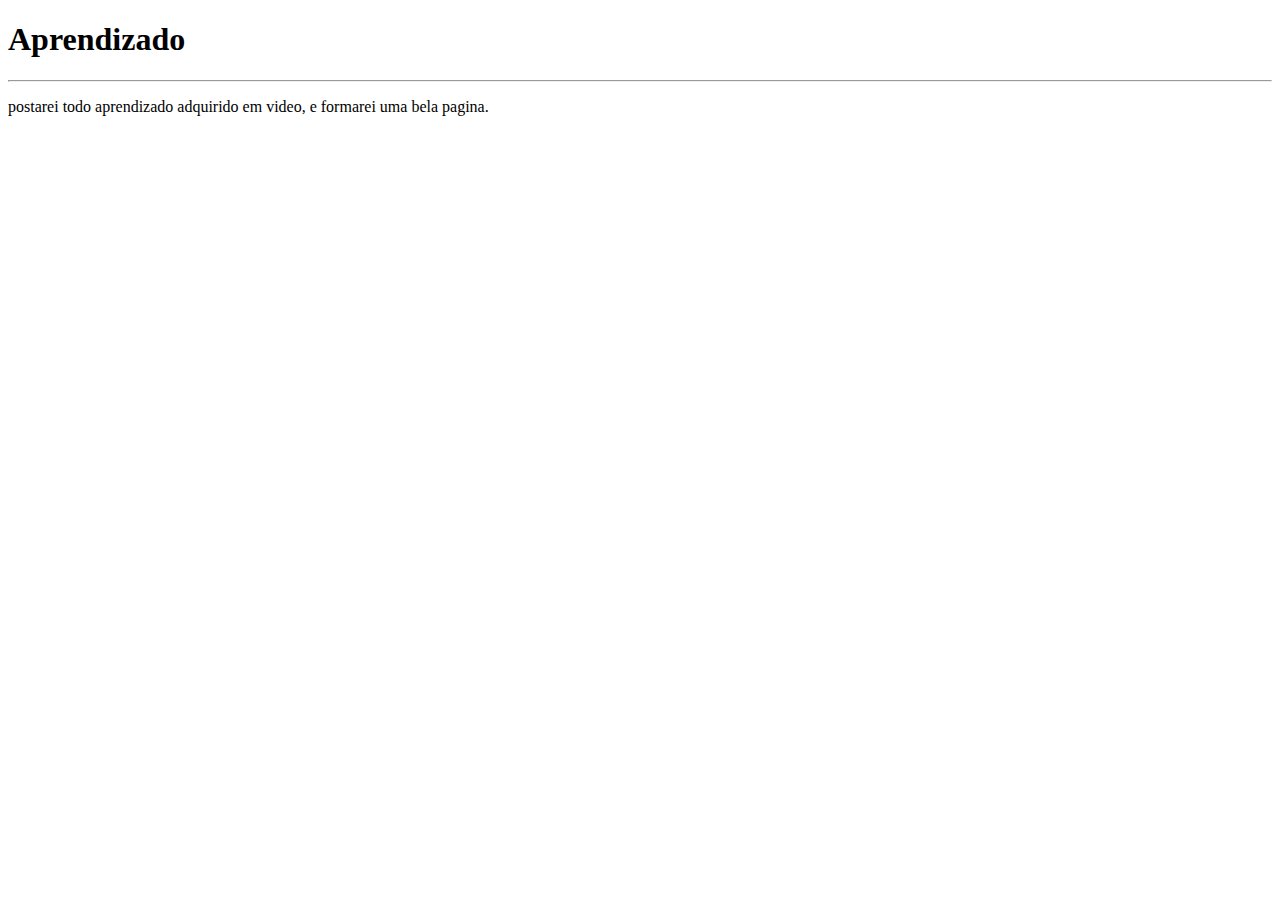
==== index.html @ c2bc7ee7 "favicon e texto" ====
<!DOCTYPE html>
<html lang="pt-br">
<head>
    <meta charset="UTF-8">
    <meta http-equiv="X-UA-Compatible" content="IE=edge">
    <meta name="viewport" content="width=device-width, initial-scale=1.0">
    <link rel="shortcut icon" href="favicons/teste.ico" type="image/x-icon">
    <title>meu projeto</title>
</head>
<body>
    <h1>Aprendizado</h1>
    <hr>
    <p>postarei todo aprendizado adquirido em video, e formarei uma bela pagina.</p>

</body>
</html>
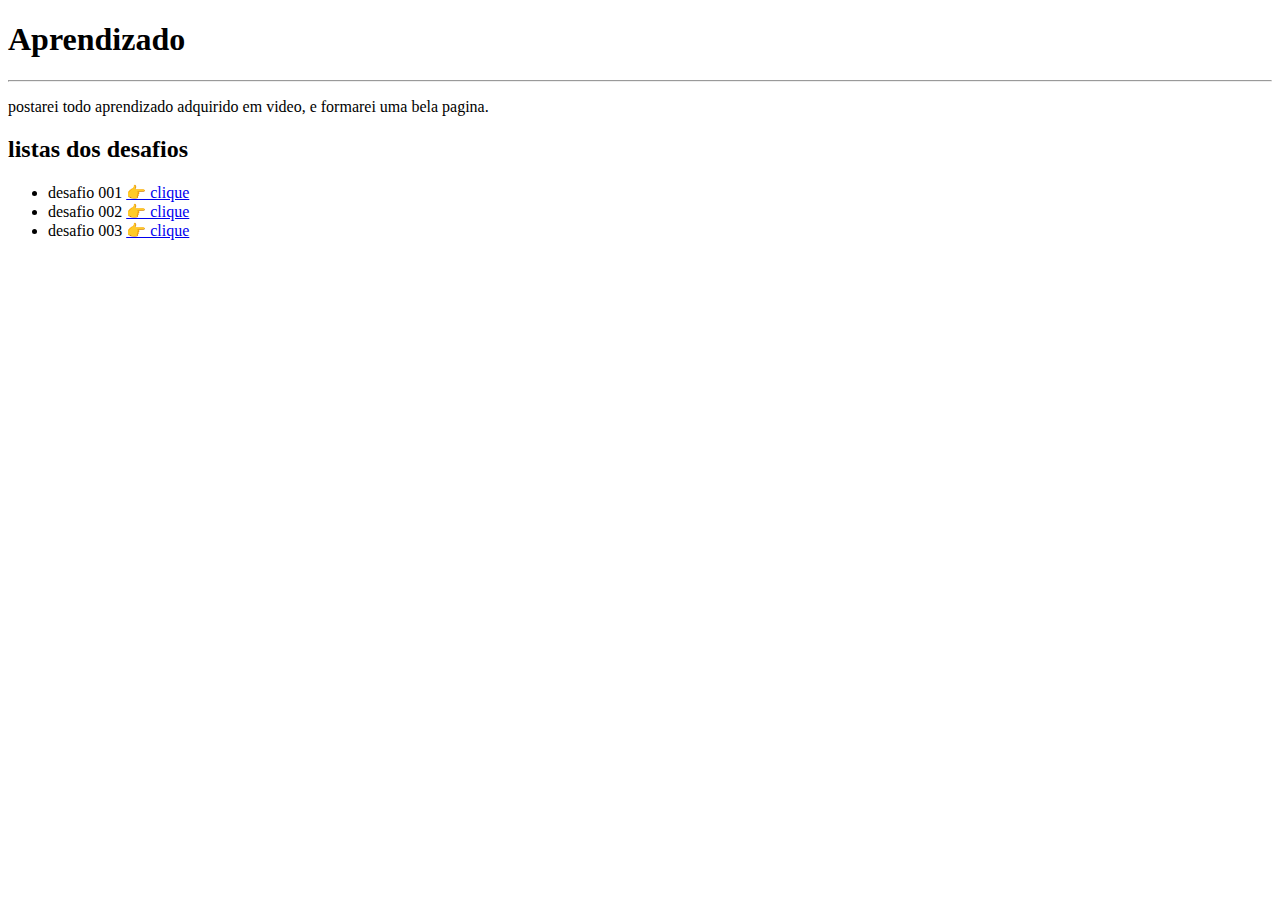
==== commit df98521f: "adição de novos desafios" ====
--- a/index.html
+++ b/index.html
@@ -11,6 +11,13 @@
     <h1>Aprendizado</h1>
     <hr>
     <p>postarei todo aprendizado adquirido em video, e formarei uma bela pagina.</p>
+    <h2>listas dos desafios</h2>
+    <ul>
+        <li>desafio 001 <a href="desafio001/index.html"> &#x1F449; clique</a></li>
+        <li>desafio 002 <a href="desafio002/index.html"> &#x1F449; clique</a></li>
+        <li>desafio 003 <a href="desafio003/index.html"> &#x1F449; clique</a></li>
+
+    </ul>
 
 </body>
 </html>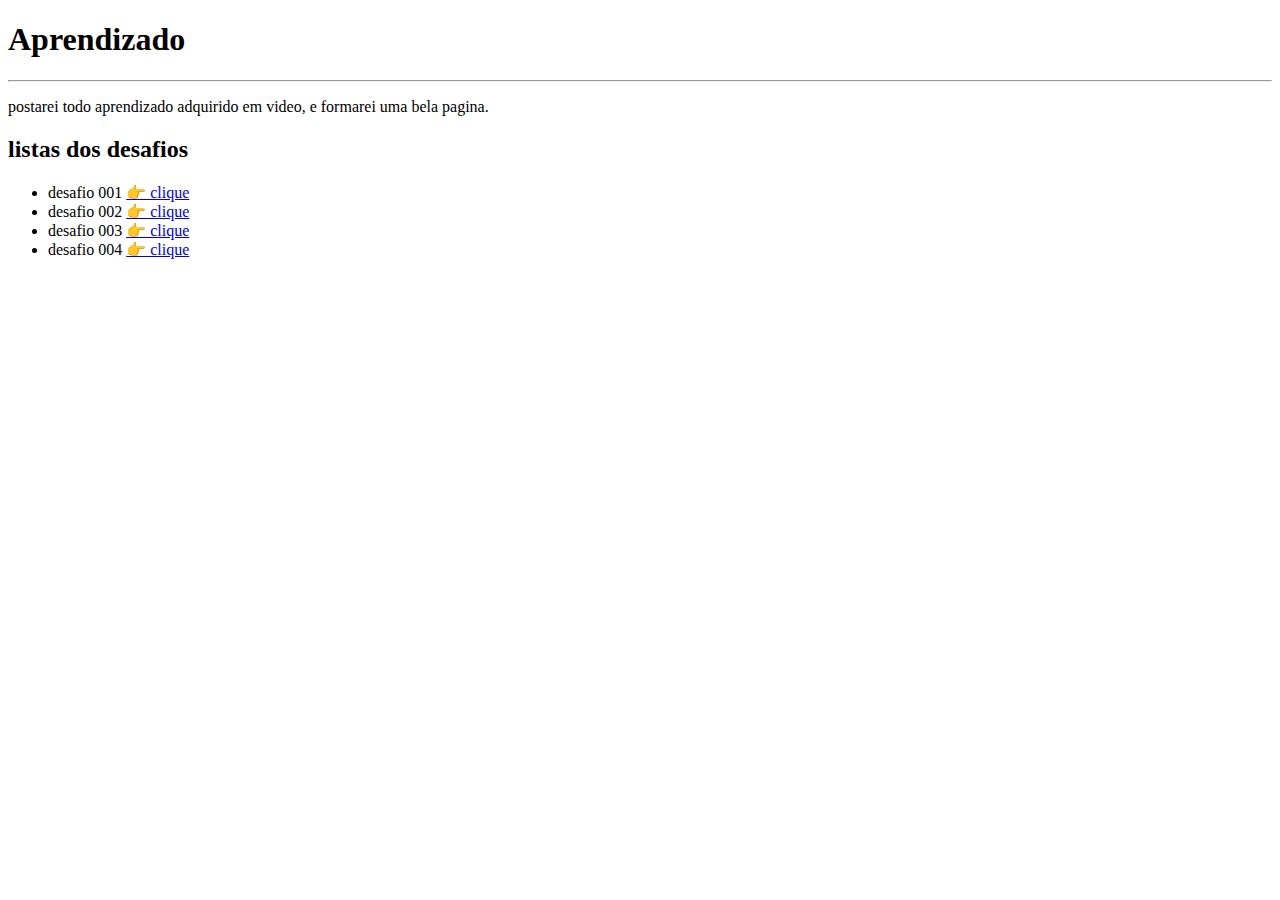
==== commit d73856e9: "adicionando novo desafio" ====
--- a/index.html
+++ b/index.html
@@ -12,11 +12,11 @@
     <hr>
     <p>postarei todo aprendizado adquirido em video, e formarei uma bela pagina.</p>
     <h2>listas dos desafios</h2>
-    <ul>
+    <ul type="disc">
         <li>desafio 001 <a href="desafio001/index.html"> &#x1F449; clique</a></li>
         <li>desafio 002 <a href="desafio002/index.html"> &#x1F449; clique</a></li>
         <li>desafio 003 <a href="desafio003/index.html"> &#x1F449; clique</a></li>
-
+        <li>desafio 004 <a href="desafio004/index.html"> &#x1F449; clique</a></li>
     </ul>
 
 </body>
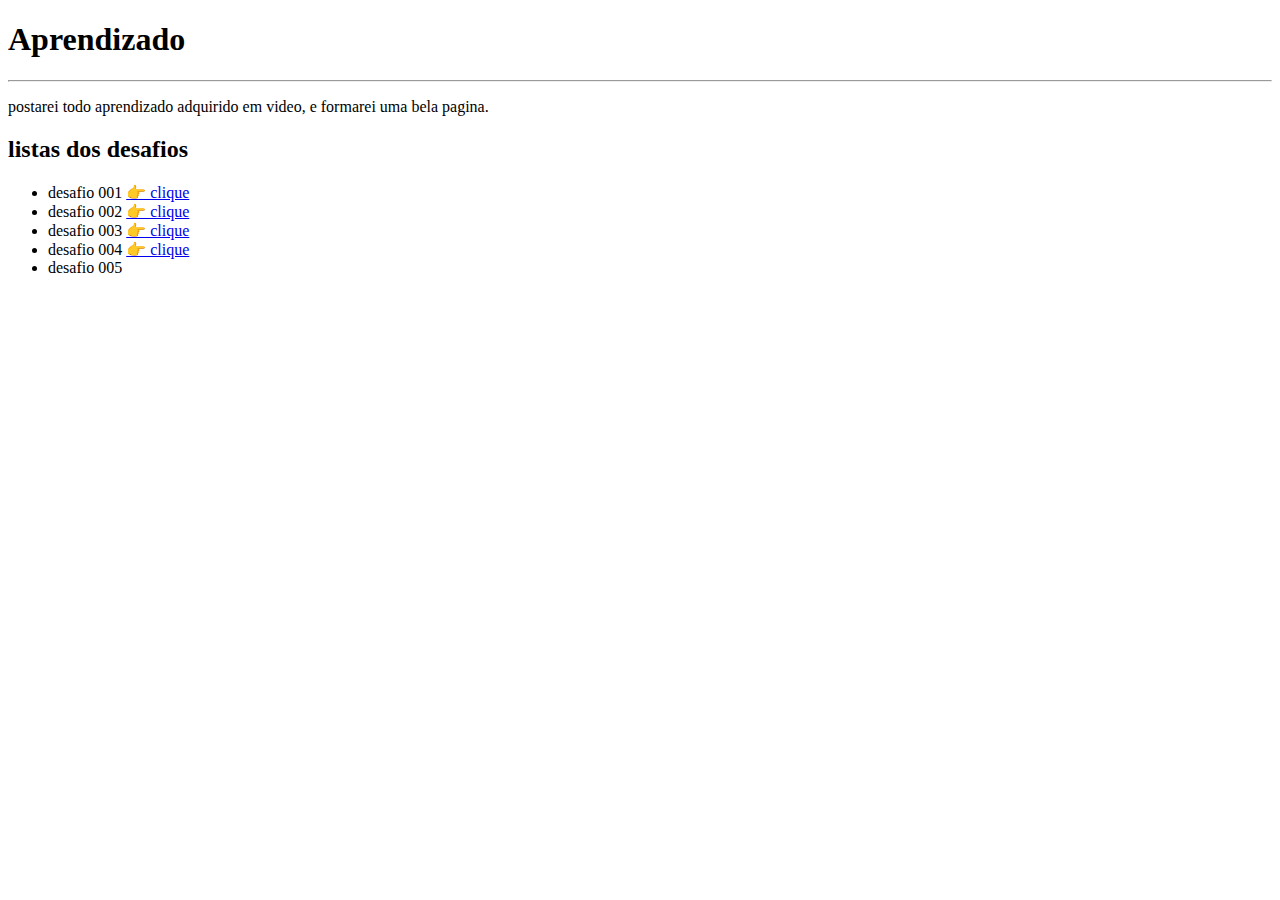
==== commit fe97c3f2: "alteracoes" ====
--- a/index.html
+++ b/index.html
@@ -17,6 +17,7 @@
         <li>desafio 002 <a href="desafio002/index.html"> &#x1F449; clique</a></li>
         <li>desafio 003 <a href="desafio003/index.html"> &#x1F449; clique</a></li>
         <li>desafio 004 <a href="desafio004/index.html"> &#x1F449; clique</a></li>
+        <li>desafio 005 </li>
     </ul>
 
 </body>
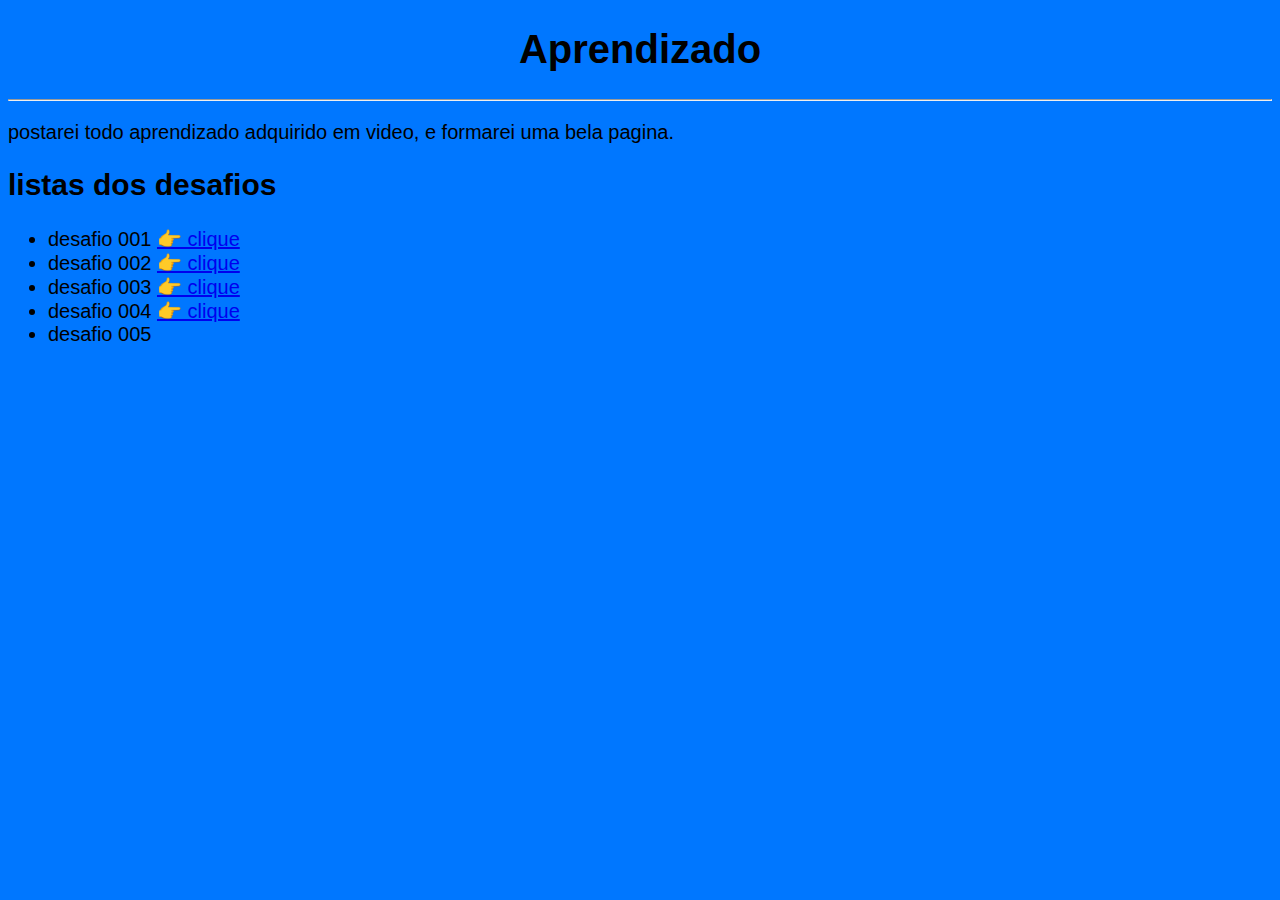
==== commit 26fc8396: "adição de estilos css no meu projeto" ====
--- a/index.html
+++ b/index.html
@@ -6,6 +6,7 @@
     <meta name="viewport" content="width=device-width, initial-scale=1.0">
     <link rel="shortcut icon" href="favicons/teste.ico" type="image/x-icon">
     <title>meu projeto</title>
+    <link rel="stylesheet" href="style/style.css">
 </head>
 <body>
     <h1>Aprendizado</h1>
--- a/style/style.css
+++ b/style/style.css
@@ -0,0 +1,12 @@
+@charset "UTF-8";
+
+body {
+    background-color: rgb(0, 119, 255);
+    font-family: Arial, Helvetica, sans-serif;
+    font-size: 20px;
+    text-align: justify;
+}
+h1 {
+    text-align: center;
+    color: black;
+}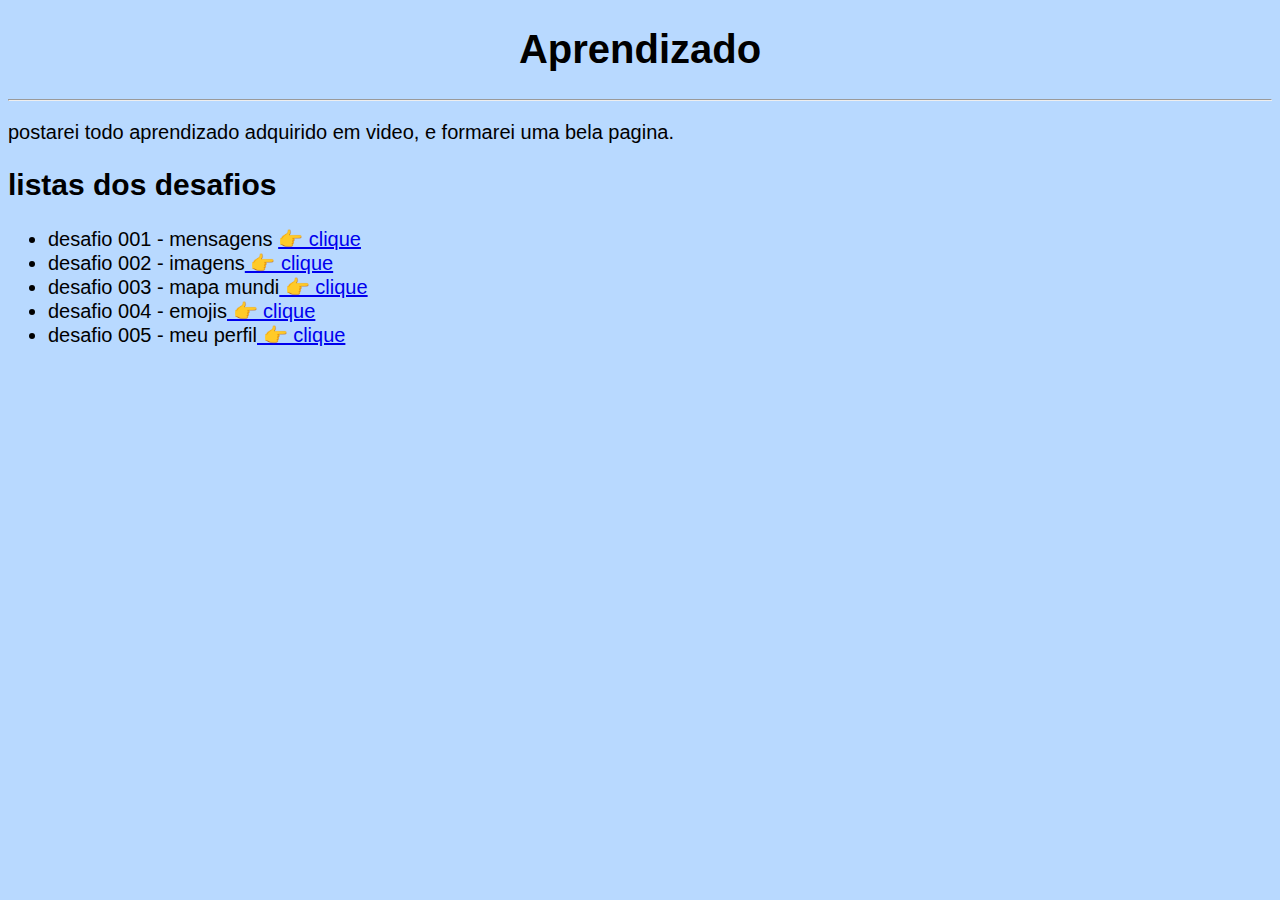
==== commit 35d3f542: "novas atualizaçoes" ====
--- a/index.html
+++ b/index.html
@@ -14,11 +14,11 @@
     <p>postarei todo aprendizado adquirido em video, e formarei uma bela pagina.</p>
     <h2>listas dos desafios</h2>
     <ul type="disc">
-        <li>desafio 001 <a href="desafio001/index.html"> &#x1F449; clique</a></li>
-        <li>desafio 002 <a href="desafio002/index.html"> &#x1F449; clique</a></li>
-        <li>desafio 003 <a href="desafio003/index.html"> &#x1F449; clique</a></li>
-        <li>desafio 004 <a href="desafio004/index.html"> &#x1F449; clique</a></li>
-        <li>desafio 005 </li>
+        <li>desafio 001 - mensagens <a href="desafio001/index.html"> &#x1F449; clique</a></li>
+        <li>desafio 002 - imagens<a href="desafio002/index.html"> &#x1F449; clique</a></li>
+        <li>desafio 003 - mapa mundi<a href="desafio003/index.html"> &#x1F449; clique</a></li>
+        <li>desafio 004 - emojis<a href="desafio004/index.html"> &#x1F449; clique</a></li>
+        <li>desafio 005 - meu perfil<a href="desafio005/index.html"> &#x1F449; clique</a></li>
     </ul>
 
 </body>
--- a/style/style.css
+++ b/style/style.css
@@ -1,7 +1,7 @@
 @charset "UTF-8";
 
 body {
-    background-color: rgb(0, 119, 255);
+    background-color: rgb(184, 217, 255);
     font-family: Arial, Helvetica, sans-serif;
     font-size: 20px;
     text-align: justify;
